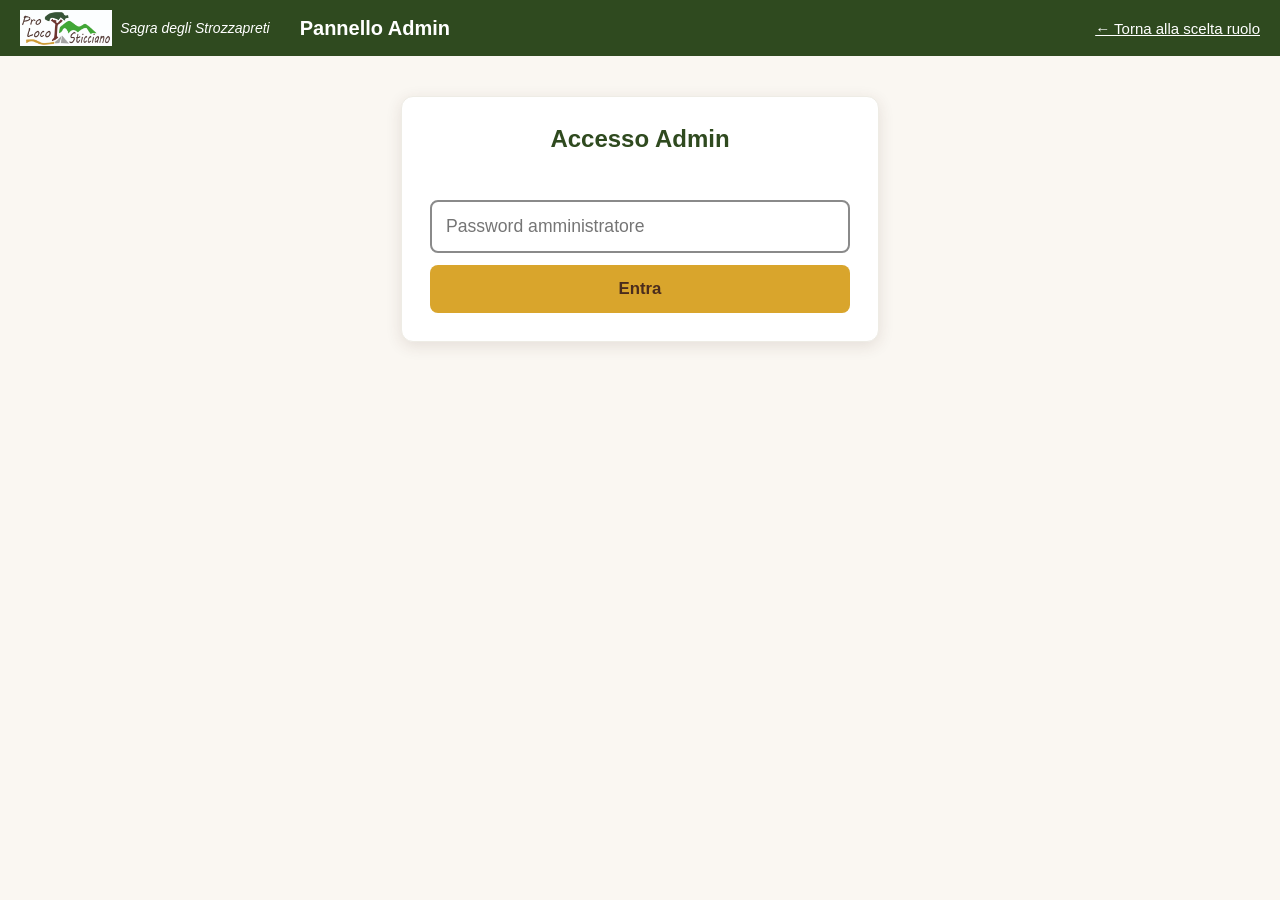
==== admin.html @ 99f67321 "Aggiornamento frontend sagra 28-07-2026 21:11" ====
<!DOCTYPE html>
<html lang="it">
<head>
<meta charset="UTF-8">
<meta name="viewport" content="width=device-width, initial-scale=1.0">
<title>Admin — Sagra Strozzapreti</title>
<link rel="stylesheet" href="stile-comune.css">
<link rel="stylesheet" href="mappa-tavoli.css">
<link rel="manifest" href="manifest.json">
<link rel="icon" type="image/x-icon" href="favicon.ico">
<link rel="icon" type="image/png" sizes="32x32" href="icons/favicon-32x32.png">
<link rel="icon" type="image/png" sizes="16x16" href="icons/favicon-16x16.png">
<link rel="apple-touch-icon" href="icons/apple-touch-icon.png">
<meta name="theme-color" content="#2f4a1f">
<meta name="apple-mobile-web-app-capable" content="yes">
<meta name="apple-mobile-web-app-status-bar-style" content="black-translucent">
<meta name="apple-mobile-web-app-title" content="Sagra Gestionale">
<style>
  /* Alias delle variabili colore per mappa-tavoli.css (stessa identica
     grafica di Caposala/Supporto Camerieri — vedi regola in quel file:
     qualunque modifica alla disposizione va fatta SOLO lì, qui ci
     limitiamo a includerlo per riusarlo). */
  :root {
    --verde: var(--colore-verde-scuro);
    --verde-scuro: #22330f;
    --oro: var(--colore-giallo);
    --oro-chiaro: #e6bb55;
    --carta: var(--colore-sfondo);
    --carta-scura: var(--colore-riquadro);
    --inchiostro: var(--colore-marrone);
    --rosso: #a02020;
    --rosso-chiaro: #f0d9d2;
    --arancio: var(--colore-giallo);
    --verde-liberato: #6E9B5E;
    --grigio: var(--colore-grigio);
    --ombra: rgba(47, 74, 31, 0.15);
  }

  /* Admin viene usato solo da PC (mai da telefono/tablet in sala): la
     pagina occupa quasi tutta la larghezza dello schermo invece del
     max-width ridotto usato dalle pagine pensate anche per mobile
     (report.html, ecc.), utile soprattutto per la mappa dei tavoli. */
  .contenitore { max-width: none; width: 96%; margin: 24px auto 60px; padding: 0 20px; box-sizing: border-box; }

  .box-gate { background: white; border-radius: 12px; padding: 28px; max-width: 420px; margin: 40px auto; box-shadow: 0 4px 16px rgba(74,44,29,0.12); border: 1px solid var(--colore-riquadro); }
  .box-gate h2 { text-align: center; color: var(--colore-verde-scuro); margin-top: 0; }
  .box-gate input[type="password"] { width: 100%; padding: 14px; font-size: 1.1rem; border-radius: 8px; border: 2px solid var(--colore-grigio); margin-bottom: 12px; box-sizing: border-box; font-family: Arial, sans-serif; }
  .box-gate button { width: 100%; padding: 14px; border: none; border-radius: 8px; background: var(--colore-giallo); color: var(--colore-marrone); font-size: 1.05rem; font-weight: bold; cursor: pointer; }
  .errore-gate { color: #a02020; text-align: center; min-height: 1.2em; margin-bottom: 8px; }
  .nascosto { display: none !important; }

  .barra-tab { display: flex; gap: 8px; flex-wrap: wrap; margin-bottom: 20px; }
  .btn-tab { padding: 10px 18px; font-size: 15px; border: 2px solid var(--colore-verde-scuro); background: white; color: var(--colore-verde-scuro); border-radius: 8px; cursor: pointer; font-family: Arial, sans-serif; }
  .btn-tab.attiva { background: var(--colore-verde-scuro); color: white; }

  section.sezione-admin { background: white; border-radius: 10px; padding: 20px 24px; margin-bottom: 24px; border: 1px solid var(--colore-riquadro); }
  section.sezione-admin h2 { color: var(--colore-verde-scuro); margin-top: 0; }
  section.sezione-admin h3 { color: var(--colore-marrone); }

  table.tabella-admin { width: 100%; border-collapse: collapse; background: white; margin-bottom: 18px; }
  table.tabella-admin th, table.tabella-admin td { padding: 8px 10px; text-align: left; border-bottom: 1px solid var(--colore-riquadro); font-size: 15px; }
  table.tabella-admin th { background: var(--colore-riquadro); color: var(--colore-marrone); }
  table.tabella-admin input[type="text"], table.tabella-admin input[type="number"] {
    width: 90px; padding: 6px; border-radius: 6px; border: 1px solid var(--colore-grigio); background: var(--colore-sfondo); color: var(--colore-marrone); font-family: Arial, sans-serif;
  }
  table.tabella-admin input.codice { width: 100px; }
  table.tabella-admin tr.riga-non-attiva { opacity: 0.55; }

  .form-riga { display: flex; gap: 10px; flex-wrap: wrap; align-items: center; margin-bottom: 16px; padding: 12px; background: var(--colore-sfondo); border-radius: 8px; }
  .form-riga label { font-size: 14px; color: var(--colore-marrone); display: flex; flex-direction: column; gap: 4px; }
  .form-riga input, .form-riga select { padding: 8px; font-size: 15px; border-radius: 6px; border: 1px solid var(--colore-grigio); font-family: Arial, sans-serif; }

  .btn-azione { padding: 7px 14px; border: none; border-radius: 6px; background: var(--colore-verde-scuro); color: white; font-family: Arial, sans-serif; cursor: pointer; font-size: 14px; }
  .btn-azione.secondario { background: white; color: var(--colore-verde-scuro); border: 1px solid var(--colore-verde-scuro); }
  .btn-azione.pericolo { background: #a02020; }
  .btn-azione:disabled { opacity: 0.5; cursor: not-allowed; }

  .stato-msg { font-size: 13px; margin-left: 8px; }
  .stato-msg.ok { color: var(--colore-verde-scuro); }
  .stato-msg.errore { color: #a02020; }

  .badge { padding: 2px 8px; border-radius: 10px; font-size: 12px; font-weight: bold; }
  .badge.aperta { background: #dcecd2; color: #2f4a1f; }
  .badge.chiusa { background: var(--colore-riquadro); color: var(--colore-grigio); }

  .nota-piccola { font-size: 13px; color: var(--colore-grigio); margin-top: -6px; margin-bottom: 14px; }

  input[type="date"] { padding: 7px; border-radius: 6px; border: 1px solid var(--colore-grigio); font-family: Arial, sans-serif; }

  /* ================= Mappa Admin (tavoli + gruppi) =================
     Riusa la disposizione fisica vera e propria di mappa-tavoli.css
     (#sala, .fila-riga-singola, .fila-label, .tavoli-fila, .tavolo,
     .tavolo-vuoto — stesse identiche file/verso/corridoio di Caposala).
     Qui sotto solo le poche classi IN PIÙ che servono per il significato
     diverso (modifica invece di stato live): non attivo, non visibile,
     selezionato per un nuovo gruppo. */
  .tavolo.non-attivo-admin { opacity: 0.45; border-style: dashed; }
  .tavolo.non-visibile-admin::after {
    content: "🚫"; position: absolute; top: 2px; right: 4px; font-size: 11px;
  }
  /* "appena-cliccato" è già definita in mappa-tavoli.css (contorno oro):
     la riusiamo tale e quale per evidenziare i tavoli selezionati con
     Shift+click, invece di inventare una classe nuova. */

  .barra-selezione { position: sticky; bottom: 10px; background: var(--colore-marrone); color: white; padding: 10px 16px; border-radius: 8px; display: flex; gap: 10px; align-items: center; flex-wrap: wrap; margin-bottom: 14px; z-index: 5; }
  .barra-selezione input { padding: 8px; border-radius: 6px; border: none; font-family: Arial, sans-serif; }
  .barra-selezione button { padding: 8px 14px; border: none; border-radius: 6px; cursor: pointer; font-family: Arial, sans-serif; }

  .riga-gruppo-lista { display: flex; justify-content: space-between; align-items: center; gap: 10px; padding: 8px 10px; border-radius: 6px; margin-bottom: 6px; }

  .campo-modal { margin-bottom: 12px; display: flex; flex-direction: column; gap: 6px; }
  .campo-modal label { font-size: 14px; font-weight: bold; color: var(--colore-marrone); }
  .campo-modal input[type="text"], .campo-modal input[type="number"] { padding: 8px; border-radius: 6px; border: 1px solid var(--colore-grigio); font-family: Arial, sans-serif; }
  .campo-check { display: flex; align-items: center; gap: 8px; font-size: 15px; }
  .checklist-tavoli { display: grid; grid-template-columns: repeat(auto-fill, minmax(80px, 1fr)); gap: 6px; max-height: 220px; overflow-y: auto; padding: 10px; border: 1px solid var(--colore-riquadro); border-radius: 8px; background: var(--colore-sfondo); margin-bottom: 10px; }
  .checklist-tavoli label { font-size: 13px; display: flex; align-items: center; gap: 4px; }
  .azioni-modal { display: flex; gap: 10px; margin-top: 16px; }
</style>
</head>
<body>

<header class="topbar">
  <div class="marchio">
    <img src="img/logo-proloco.png" alt="Logo Pro Loco" class="logo-piccolo">
    <span class="nome-sagra">Sagra degli Strozzapreti</span>
  </div>
  <h1>Pannello Admin</h1>
  <a href="login.html" class="link-esci" style="margin-left:auto;">← Torna alla scelta ruolo</a>
</header>

<div class="contenitore">

  <div class="box-gate" id="box-gate">
    <h2>Accesso Admin</h2>
    <div class="errore-gate" id="errore-gate"></div>
    <input type="password" id="input-password-gate" placeholder="Password amministratore">
    <button id="btn-entra-gate">Entra</button>
  </div>

  <div id="area-admin" class="nascosto">

    <p style="text-align:right;"><a href="report.html">→ Vai a Report &amp; Bilanci</a></p>

    <div class="barra-tab">
      <button class="btn-tab attiva" data-tab="edizioni">📅 Edizioni</button>
      <button class="btn-tab" data-tab="serate">🌙 Serate</button>
      <button class="btn-tab" data-tab="tavoli">🍽️ Tavoli e gruppi</button>
      <button class="btn-tab" data-tab="codici">🔑 Codici accesso</button>
      <button class="btn-tab" data-tab="impostazioni">⚙️ Impostazioni comanda</button>
    </div>

    <!-- ================= EDIZIONI ================= -->
    <section class="sezione-admin" id="tab-edizioni">
      <h2>Edizioni della sagra</h2>
      <p class="nota-piccola">Una sola edizione può essere aperta alla volta. Chiudi quella corrente prima di aprirne una nuova (tipicamente una volta l'anno). Le serate di una nuova edizione ripartono da 1.</p>

      <table class="tabella-admin">
        <thead><tr><th>N.</th><th>Etichetta</th><th>Stato</th><th>Aperta il</th><th>Chiusa il</th><th></th></tr></thead>
        <tbody id="corpo-edizioni"></tbody>
      </table>

      <h3>+ Nuova edizione</h3>
      <div class="form-riga">
        <label>Numero<input type="number" id="nuova-ed-numero" min="1" style="width:80px;"></label>
        <label>Etichetta (opzionale, auto-generata se vuota)<input type="text" id="nuova-ed-etichetta" placeholder="es. 31° Sagra degli Strozzapreti" style="width:280px;"></label>
        <button class="btn-azione" id="btn-crea-edizione">Crea e apri</button>
        <span class="stato-msg" id="msg-edizioni"></span>
      </div>
    </section>

    <!-- ================= SERATE ================= -->
    <section class="sezione-admin nascosto" id="tab-serate">
      <h2>Serate</h2>
      <p class="nota-piccola">Sostituisce il vecchio pulsante di emergenza in Cassa (rimosso): qui puoi apri­re e chiudere le serate correttamente. Una sola serata alla volta può essere aperta.</p>
      <p class="nota-piccola" style="color:#b33;">⚠️ "Elimina" cancella la serata e TUTTE le comande collegate, in modo definitivo e irreversibile. Esporta prima il report in PDF/Excel dalla pagina Report se vuoi conservarne una copia.</p>

      <table class="tabella-admin">
        <thead><tr><th>N. serata</th><th>Edizione</th><th>Data</th><th>Stato</th><th>Chiusa il</th><th>Azioni</th></tr></thead>
        <tbody id="corpo-serate"></tbody>
      </table>

      <h3>+ Apri nuova serata</h3>
      <div class="form-riga">
        <label>Edizione<select id="nuova-serata-edizione"><option value="">— nessuna (numerazione libera) —</option></select></label>
        <label>Data<input type="date" id="nuova-serata-data"></label>
        <button class="btn-azione" id="btn-apri-serata">Apri serata</button>
        <span class="stato-msg" id="msg-serate"></span>
      </div>
    </section>

    <!-- ================= TAVOLI E GRUPPI (mappa grafica) ================= -->
    <section class="sezione-admin nascosto" id="tab-tavoli">
      <h2>Tavoli e gruppi</h2>
      <p class="nota-piccola">Clicca su un tavolo per modificarne capienza, attivazione e visibilità. Tieni premuto <strong>Shift</strong> e clicca su più tavoli per selezionarli e unirli in un gruppo (es. "Fila 6-7-8 unite") — i tavoli già raggruppati assumono una tonalità colorata sulla mappa; clicca sul gruppo (nella lista sotto la mappa, o su uno dei suoi tavoli) per modificarlo o eliminarlo.</p>

      <div class="legenda-mappa">
        <span><span class="pallino bianco"></span> Attivo e visibile</span>
        <span><span class="pallino bianco" style="opacity:.45; border-style:dashed;"></span> Non attivo</span>
        <span>🚫 Non visibile al Caposala</span>
        <span><span class="pallino" style="background:#d9e8f5; border:2px solid #d9e8f5;"></span> Fa parte di un gruppo</span>
        <span><span class="pallino appena-cliccato" style="background:white;"></span> Selezionato (Shift+click)</span>
      </div>

      <div id="sala"></div>

      <div class="barra-selezione nascosto" id="barra-selezione">
        <span id="conteggio-selezione">0 tavoli selezionati</span>
        <span id="anteprima-nome-gruppo" style="font-style:italic; opacity:0.9;"></span>
        <button class="btn-azione" id="btn-crea-gruppo-barra" style="background:var(--colore-giallo); color:var(--colore-marrone);">Crea gruppo</button>
        <button class="btn-azione secondario" id="btn-annulla-selezione" style="background:transparent; color:white; border:1px solid white;">Annulla selezione</button>
      </div>

      <h3>Gruppi esistenti</h3>
      <div id="lista-gruppi"></div>

      <h3>+ Nuovo tavolo</h3>
      <div class="form-riga">
        <label>Fila<input type="number" id="nuovo-tav-fila" min="1" style="width:70px;"></label>
        <label>N. tavolo<input type="number" id="nuovo-tav-numero" min="1" style="width:70px;"></label>
        <label>Capienza<input type="number" id="nuovo-tav-capienza" min="1" value="10" style="width:70px;"></label>
        <button class="btn-azione" id="btn-crea-tavolo">Crea</button>
        <span class="stato-msg" id="msg-tavoli"></span>
      </div>
    </section>

    <!-- ================= CODICI ACCESSO ================= -->
    <section class="sezione-admin nascosto" id="tab-codici">
      <h2>Codici di accesso alle postazioni</h2>
      <p class="nota-piccola">Codice PIN per ogni postazione (Cassa, Caposala, Supporto Camerieri, Cucina, Griglieria). Ricordati di rimettere "RICHIEDI_CODICE = true" in routes/auth.js prima della sagra vera.</p>
      <table class="tabella-admin">
        <thead><tr><th>Postazione</th><th>Codice</th><th></th></tr></thead>
        <tbody id="corpo-codici"></tbody>
      </table>
    </section>

    <!-- ================= IMPOSTAZIONI ================= -->
    <section class="sezione-admin nascosto" id="tab-impostazioni">
      <h2>Impostazioni comanda</h2>
      <div class="form-riga">
        <label>Minuti prima che una comanda non presa in carico sparisca dalle tendine ("Comanda extra" in Camerieri, "Comanda cartacea" in Cucina/Griglieria/S-C)
          <input type="number" id="input-minuti-comande-recenti" min="0" style="width:90px;">
        </label>
        <button class="btn-azione" id="btn-salva-minuti-comande-recenti">Salva</button>
        <span class="stato-msg" id="msg-impostazioni"></span>
      </div>
      <p class="nota-piccola">Metti <strong>0</strong> per nessun limite di tempo: mostra anche le comande più vecchie (utile in fase di sviluppo/test). Le pagine già aperte leggono il valore solo all'avvio: chi ha Cucina/Griglieria/Camerieri già aperti deve ricaricare la pagina per vedere il nuovo limite.</p>

      <h2 style="margin-top:32px;">Notifiche push e rete</h2>
      <div class="form-riga">
        <label>Dominio pubblico (DuckDNS)
          <input type="text" id="input-dominio-pubblico" placeholder="es. sagra-strozzapreti.duckdns.org" style="width:280px;">
        </label>
        <label>Topic ntfy.sh (facoltativo)
          <input type="text" id="input-ntfy-topic" placeholder="es. sagra-strozz-x7k2m9" style="width:220px;">
        </label>
        <label>Origine app esterna (GitHub Pages)
          <input type="text" id="input-origine-esterna" placeholder="es. https://skappa.github.io" style="width:250px;">
        </label>
        <button class="btn-azione" id="btn-salva-notifiche">Salva</button>
        <button class="btn-azione secondario" id="btn-prova-push">🔔 Invia notifica di prova</button>
        <span class="stato-msg" id="msg-notifiche"></span>
      </div>
      <p class="nota-piccola" id="stato-push-riga">Iscritti push: —</p>
      <p class="nota-piccola"><strong>Origine app esterna</strong>: se i camerieri installano l'app dai file pubblicati su GitHub Pages, incolla qui la parte iniziale dell'indirizzo (solo <code>https://utente.github.io</code>, senza la cartella del progetto). Serve ad autorizzare quell'unica origine a leggere i dati da questo server; lasciandolo vuoto nessuna origine esterna è ammessa. Vedi istruzioni-installazione-app.md.</p>
      <p class="nota-piccola">Il <strong>dominio</strong> serve al link WhatsApp: se impostato e se il certificato HTTPS è presente in certs/, il link condiviso diventa https://dominio:3443 (installabile come app, notifiche attivabili). Senza dominio o senza certificato, il link resta http://IP:3000 come oggi. Il <strong>topic ntfy</strong> è il canale di rinforzo: se compilato, ogni alert viene inviato anche all'app ntfy (per i telefoni che tagliano le notifiche web, tipicamente Xiaomi). Usa un nome lungo e casuale: chiunque lo conosca può leggere gli avvisi.</p>
    </section>

  </div>

  <!-- Modale: modifica di un singolo tavolo -->
  <div id="modal-tavolo" class="modal-overlay nascosto">
    <div class="modal-contenuto" style="max-width:380px;">
      <h2 id="titolo-modal-tavolo">Tavolo</h2>
      <div class="campo-modal">
        <label>Capienza</label>
        <input type="number" id="modal-tav-capienza" min="1">
      </div>
      <div class="campo-check"><input type="checkbox" id="modal-tav-attivo"> <label for="modal-tav-attivo">Attivo (esiste in sala)</label></div>
      <div class="campo-check"><input type="checkbox" id="modal-tav-visibile"> <label for="modal-tav-visibile">Visibile al Caposala</label></div>
      <div class="azioni-modal">
        <button class="btn-azione" id="btn-salva-modal-tavolo">Salva</button>
        <button class="btn-azione secondario" id="btn-chiudi-modal-tavolo">Chiudi</button>
      </div>
      <span class="stato-msg" id="msg-modal-tavolo"></span>
    </div>
  </div>

  <!-- Modale: modifica/eliminazione di un gruppo -->
  <div id="modal-gruppo" class="modal-overlay nascosto">
    <div class="modal-contenuto" style="max-width:420px;">
      <h2>Modifica gruppo</h2>
      <div class="campo-modal">
        <label>Nome</label>
        <input type="text" id="modal-gruppo-nome">
      </div>
      <label style="font-size:14px; font-weight:bold; color:var(--colore-marrone);">Tavoli nel gruppo</label>
      <div class="checklist-tavoli" id="modal-gruppo-checklist"></div>
      <div class="azioni-modal">
        <button class="btn-azione" id="btn-salva-modal-gruppo">Salva</button>
        <button class="btn-azione pericolo" id="btn-elimina-modal-gruppo">Elimina gruppo</button>
        <button class="btn-azione secondario" id="btn-chiudi-modal-gruppo">Chiudi</button>
      </div>
      <span class="stato-msg" id="msg-modal-gruppo"></span>
    </div>
  </div>
</div>

<script src="base-api.js"></script>
<script src="marchio-sagra.js"></script>
<!-- Espone ORDINE_FILE_MAPPA / FILE_ORDINE_CRESCENTE_MAPPA / NUMERI_TAVOLO_ATTESI_MAPPA
     (stessa geometria fisica della sala di Caposala/Supporto Camerieri):
     admin.js le riusa per disegnare la mappa dei tavoli con la stessa
     disposizione, senza duplicarle. Non chiamiamo le funzioni di
     rendering/stato di questo file (servono contenuti diversi), solo le
     costanti di layout. -->
<script src="mappa-tavoli-render.js"></script>
<script src="admin.js"></script>
</body>
</html>
---- stile-comune.css ----
/* Palette ripresa dal logo Pro Loco Sticciano: verde scuro, marrone, giallo ocra, grigio */
:root {
  --colore-verde-scuro: #2f4a1f;
  --colore-marrone: #4a2c1d;
  --colore-giallo: #d9a52c;
  --colore-grigio: #8a8a8a;
  --colore-sfondo: #faf7f2;
  --colore-riquadro: #eeece5;
}

body { font-family: Arial, sans-serif; margin: 0; background: var(--colore-sfondo); color: var(--colore-marrone); }

/* Intestazione comune a tutte le pagine */
.topbar { background: var(--colore-verde-scuro); color: white; padding: 10px 20px; display: flex; align-items: center; gap: 20px; }
.topbar a { color: white; }
.topbar h1 { font-size: 20px; margin: 0; display: flex; align-items: center; gap: 8px; }

.marchio { display: flex; align-items: center; gap: 8px; margin-right: 10px; }
.logo-piccolo { height: 36px; }
.nome-sagra { font-size: 14px; font-style: italic; white-space: nowrap; }

#etichetta-postazione { font-size: 16px; font-weight: normal; opacity: 0.9; }

.etichetta-comanda-header { font-size: 15px; font-weight: bold; background: rgba(255,255,255,0.15); padding: 4px 10px; border-radius: 4px; white-space: nowrap; }

.btn-header { padding: 8px 14px; font-size: 15px; cursor: pointer; background: var(--colore-giallo); color: var(--colore-marrone); border: none; border-radius: 4px; font-weight: bold; }

.link-esci { margin-left: auto; color: white; text-decoration: underline; font-size: 15px; white-space: nowrap; }

.navigatore-comande { background: var(--colore-riquadro); padding: 10px 20px; display: flex; align-items: center; gap: 12px; }
.navigatore-comande select { padding: 6px; font-size: 16px; }

.cassa-layout { display: flex; gap: 20px; padding: 20px; }
.colonna-menu { flex: 2; }
.colonna-riepilogo { flex: 1; background: var(--colore-riquadro); padding: 15px; border-radius: 8px; position: sticky; top: 20px; height: fit-content; }
.categorie { display: flex; gap: 8px; flex-wrap: wrap; margin-bottom: 10px; }
.btn-categoria { padding: 10px 16px; border: 1px solid var(--colore-grigio); background: white; border-radius: 6px; cursor: pointer; font-size: 18px; color: var(--colore-marrone); }
.btn-categoria.attiva { background: var(--colore-marrone); color: white; border-color: var(--colore-marrone); }
#filtro { width: 100%; padding: 8px; margin-bottom: 10px; box-sizing: border-box; font-size: 20px; }

.etichetta-comanda { font-size: 16px; font-weight: bold; color: var(--colore-verde-scuro); margin-bottom: 10px; }

/* Righe pietanze: caratteri 1.5x rispetto alla base (~16px -> 24px)
   Ogni riga ha lo stepper (meno / numero / più) all'inizio, poi il nome,
   poi il prezzo allineato a destra — stesso schema per tutte le categorie,
   coperti compresi, per rendere l'inserimento più rapido e uniforme. */
.riga-voce { display: flex; align-items: center; gap: 12px; padding: 10px 8px; border-bottom: 1px solid #e2ded4; font-size: 24px; }
.stepper { display: flex; align-items: center; gap: 6px; flex-shrink: 0; }
.stepper button { font-size: 22px; width: 38px; height: 38px; border-radius: 6px; border: 1px solid var(--colore-grigio); background: white; cursor: pointer; color: var(--colore-marrone); }
.stepper button:disabled { opacity: 0.4; cursor: not-allowed; }
.input-quantita { width: 60px; padding: 6px; text-align: center; font-size: 22px; }
.nome-voce { flex: 2; }
.prezzo-voce { flex: 1; text-align: right; }

/* Disponibilità/esaurimento pietanze (20/7/2026): badge a defalco alimentato
   dal pannello "Piatto in Esaurimento" (Supporto Camerieri/Cucina/Griglieria)
   + checkbox manuale della Cassa, entrambi a destra della riga. */
.badge-disponibilita { flex-shrink: 0; background: #e8871e; color: white; font-weight: bold; font-size: 16px; padding: 4px 10px; border-radius: 12px; white-space: nowrap; }
.badge-disponibilita.esaurito { background: #a02020; }
.flag-esaurito-manuale { flex-shrink: 0; display: flex; align-items: center; gap: 4px; font-size: 14px; color: var(--colore-marrone); white-space: nowrap; cursor: pointer; }
.riga-esaurita { opacity: 0.55; background: #ececec; }
.riga-esaurita .nome-voce { text-decoration: line-through; }

.riga-riepilogo { padding: 4px 0; font-size: 16px; }
.riepilogo-quantita, .riepilogo-prezzo { font-weight: bold; font-size: 20px; }
.fine-categoria-riepilogo { border-bottom: 1px solid #c9c4b7; padding-bottom: 8px; margin-bottom: 6px; }
.totale { font-size: 20px; font-weight: bold; margin: 15px 0; color: var(--colore-verde-scuro); }

.note-cassiere { margin: 15px 0; }
.note-cassiere label { display: block; margin-bottom: 6px; font-weight: bold; }
.note-cassiere textarea { width: 100%; box-sizing: border-box; padding: 8px; font-size: 18px; font-family: Arial, sans-serif; resize: vertical; }

#btn-conferma { width: 100%; padding: 15px; font-size: 18px; background: var(--colore-giallo); color: var(--colore-marrone); border: none; border-radius: 6px; cursor: pointer; font-weight: bold; }
.btn-secondario { width: 100%; padding: 12px; font-size: 17px; background: white; color: var(--colore-verde-scuro); border: 2px solid var(--colore-verde-scuro); border-radius: 6px; cursor: pointer; margin-bottom: 10px; }
#btn-nuovo-ordine { padding: 8px 14px; font-size: 16px; cursor: pointer; }
#btn-elimina-comanda { padding: 8px 14px; font-size: 16px; cursor: pointer; background: #a02020; color: white; border: none; border-radius: 4px; }

.btn-elimina { background: #a02020; color: white; border: none; padding: 6px 12px; border-radius: 4px; cursor: pointer; font-size: 18px; }

/* Modale anteprima comanda */
.modal-overlay { position: fixed; top: 0; left: 0; width: 100%; height: 100%; background: rgba(0,0,0,0.5); display: flex; align-items: center; justify-content: center; z-index: 100; }
.modal-contenuto { background: white; padding: 25px; border-radius: 8px; max-width: 600px; width: 90%; max-height: 80vh; overflow-y: auto; }
.modal-contenuto table { font-size: 20px; }
.modal-contenuto tr.fine-categoria td { border-bottom: 3px solid var(--colore-marrone); }
#btn-chiudi-anteprima { margin-top: 15px; padding: 10px 20px; font-size: 16px; cursor: pointer; }

/* Evidenziazione voce singola nel modal "Piatto in Esaurimento" (20/7/2026):
   quando si apre con focusVoceId (es. tap su una cella di "Residuo cassa" in
   Cucina/Griglieria), la riga della pietanza lampeggia brevemente in ocra
   per farla individuare subito nell'elenco completo. */
@keyframes evidenzia-riga-disponibilita {
  0%, 100% { background: transparent; }
  30% { background: rgba(217, 165, 44, 0.35); }
}
.riga-disponibilita-evidenziata { animation: evidenzia-riga-disponibilita 1.6s ease-out; border-radius: 6px; }

/* Tabelle e sezioni di gestione menu: caratteri 1.5x più grandi */
table { width: 100%; border-collapse: collapse; margin-bottom: 15px; }
th, td { padding: 8px; border-bottom: 1px solid #e2ded4; text-align: left; font-size: 24px; }
th { font-size: 18px; }
.form-nuova-voce { display: flex; gap: 10px; align-items: center; margin-bottom: 20px; font-size: 20px; }
.form-nuova-voce input { font-size: 20px; padding: 6px; }

.intestazione-categoria { display: flex; align-items: center; justify-content: space-between; margin-top: 20px; }
.intestazione-categoria h2 { color: var(--colore-verde-scuro); margin-bottom: 5px; }
.controlli-categoria button { font-size: 14px; padding: 4px 8px; cursor: pointer; }
---- mappa-tavoli.css ----
/* ===================================================================
   MAPPA TAVOLI — componente grafico condiviso (file "master")
   ===================================================================
   Un solo file per la grafica della mappa sala, incluso IN AGGIUNTA a
   stile-comune.css da ogni pagina che deve mostrare la mappa (Caposala,
   Supporto Camerieri, e in futuro qualunque altro modulo).

   Regola: qualunque modifica grafica alla disposizione dei tavoli
   (dimensioni, colori di stato, corridoio, numero di file/tavoli
   visualizzati) va fatta SOLO qui. La logica di interazione (cosa
   succede al click su un tavolo) resta invece nella pagina chiamante,
   vedi mappa-tavoli-render.js.

   Le variabili colore (--verde, --rosso, --oro, ecc.) sono definite nel
   blocco :root di ciascuna pagina che include questo file (alias delle
   variabili di stile-comune.css): qui vengono solo referenziate.
   ================================================================= */

/* Mappa: un'unica card bianca. Stessa identica grafica del singolo
   tavolo in entrambi i casi, cambia solo la disposizione delle file:

   - RITRATTO (cellulare, verticale): le 8 file una sotto l'altra, in
     ordine 1,2,3,4,5,6,7,8 — il layout naturale per uno schermo stretto.
   - ORIZZONTALE (landscape, tablet/desktop): le file tornano affiancate
     a coppie come in origine — 1 con 5, 2 con 6, 3 con 7, 4 con 8, con
     un corridoio verticale tra le due colonne (vedi media query sotto).

   Nessun cambiamento nel JS: l'ordine nel DOM resta sempre 1..8, è la
   sola disposizione CSS a cambiare con l'orientamento — stessa logica
   della griglia "Camerieri per fila" che passa da 4 a 2 colonne sotto i
   900px. */
#sala {
  background: white;
  border-radius: 8px;
  padding: 16px;
  box-shadow: 0 2px 6px var(--ombra);
  display: grid;
  grid-template-columns: 1fr;
  gap: 10px;
  overflow-x: auto;
  position: relative;
}

.fila-riga-singola { display: flex; align-items: center; gap: 4px; }

/* Corridoio leggermente più ampio tra le file 1-2, 3-4, 5-6 e 7-8: la sala
   vera ha un passaggio ogni 2 file, non solo tra le prime 4 e le ultime 4
   (quel divario più marcato resta gestito da .nuovo-gruppo-file sotto).
   Funziona identico in ritratto (colonna unica, nth-child = ordine visivo)
   e in orizzontale (nth-child 2/4 sono sotto 1/3 nella colonna di sinistra,
   6/8 sotto 5/7 in quella di destra — vedi assegnazione grid-row più sotto). */
.fila-riga-singola:nth-child(2),
.fila-riga-singola:nth-child(4),
.fila-riga-singola:nth-child(6),
.fila-riga-singola:nth-child(8) {
  margin-top: 10px;
}

/* Ritratto: fila 5 apre il secondo gruppo di file (5-8), subito dopo la
   fila 4 — un margine e una riga tratteggiata segnano il passaggio. */
.fila-riga-singola.nuovo-gruppo-file {
  margin-top: 14px;
  padding-top: 14px;
  border-top: 2px dashed var(--carta-scura);
}

@media (orientation: landscape) and (min-width: 640px) {
  #sala { grid-template-columns: 1fr 1fr; column-gap: 34px; }
  #sala::after {
    content: "";
    position: absolute;
    top: 16px;
    bottom: 16px;
    left: 50%;
    border-left: 2px dashed var(--carta-scura);
  }
  /* Colonna 1 = file 1-4, colonna 2 = file 5-8, stessa riga = coppia
     affiancata (1↔5, 2↔6, 3↔7, 4↔8) — il tavolo 1 di ciascuna fila resta
     vicino al corridoio grazie al verso di numerazione deciso nel JS. */
  .fila-riga-singola:nth-child(1) { grid-column: 1; grid-row: 1; }
  .fila-riga-singola:nth-child(2) { grid-column: 1; grid-row: 2; }
  .fila-riga-singola:nth-child(3) { grid-column: 1; grid-row: 3; }
  .fila-riga-singola:nth-child(4) { grid-column: 1; grid-row: 4; }
  .fila-riga-singola:nth-child(5) { grid-column: 2; grid-row: 1; }
  .fila-riga-singola:nth-child(6) { grid-column: 2; grid-row: 2; }
  .fila-riga-singola:nth-child(7) { grid-column: 2; grid-row: 3; }
  .fila-riga-singola:nth-child(8) { grid-column: 2; grid-row: 4; }
  /* In orizzontale fila 5 è di nuovo accanto a fila 1 (stessa riga), non
     più "sotto" fila 4: il separatore da ritratto non si applica. */
  .fila-riga-singola.nuovo-gruppo-file {
    margin-top: 0;
    padding-top: 0;
    border-top: none;
  }
}

/* Etichetta fila: una a ciascun estremo dei 7 tavoli della fila (parete
   esterna e lato opposto). */
.fila-label {
  font-size: 0.78rem;
  color: var(--grigio);
  font-weight: 700;
  writing-mode: vertical-rl;
  text-orientation: mixed;
}

.tavoli-fila { display: flex; gap: 6px; flex-wrap: nowrap; }

.tavolo {
  width: 86px;
  min-height: 145px;
  border-radius: 8px;
  border: 2px solid var(--grigio);
  background: white;
  color: var(--inchiostro);
  padding: 4px 6px;
  cursor: pointer;
  display: flex;
  flex-direction: column;
  justify-content: space-between;
  position: relative;
  transition: transform 0.1s;
  user-select: none;
}
.tavolo:hover { transform: scale(1.04); }
.tavolo.bianco { background: white; }
.tavolo.arancione { background: var(--arancio); color: white; }
.tavolo.rosso { background: var(--rosso); color: white; }
.tavolo.verde { background: var(--verde-liberato); color: white; }
.tavolo.attesa { animation: lampeggia-tavolo 0.9s infinite; color: white; }
@keyframes lampeggia-tavolo {
  0%, 100% { background: var(--rosso); color: white; }
  50% { background: white; color: var(--rosso); }
}
.tavolo.appena-cliccato { outline: 3px solid var(--oro); }

/* Tavolo soppresso (es. via di sicurezza): riquadro invisibile ma che
   occupa comunque lo spazio, per rappresentare il vuoto fisico reale
   invece di far scivolare gli altri tavoli a chiudere il buco. */
.tavolo.tavolo-vuoto {
  visibility: hidden;
  border: none;
  background: transparent;
  box-shadow: none;
  pointer-events: none;
  cursor: default;
}

.tavolo .num-tavolo { font-size: 1rem; font-weight: 900; opacity: 1; }
.tavolo .num-tavolo:hover { text-decoration: underline dotted; }
.tavolo .coperti { font-size: 1.3rem; font-weight: 800; text-align: center; }
.tavolo .comande { font-size: 0.6rem; line-height: 1.15; overflow: hidden; }
.tavolo .comande div { white-space: nowrap; overflow: hidden; text-overflow: ellipsis; }
.tavolo .comande div.chiusa { text-decoration: line-through; opacity: 0.75; }

/* Riferimenti fisici della sala (ingresso/cucina): stesso identico stile
   "cartello" — sfondo bianco, testo sobrio, frecce verso l'esterno della
   mappa — sempre nella stessa posizione relativa in ogni pagina */
#ingressoLabel, #cucinaBox {
  text-align: center;
  font-family: Arial, sans-serif;
  font-weight: 700;
  letter-spacing: 0.1em;
  text-transform: uppercase;
  color: var(--verde-scuro);
  background: white;
  padding: 6px;
  font-size: 0.85rem;
  border-radius: 6px;
  box-shadow: 0 2px 6px var(--ombra);
}
#ingressoLabel {
  margin-bottom: 14px;
}
#cucinaBox {
  margin-top: 14px;
}

/* Legenda: i nomi delle classi ".pallino.X" corrispondono esattamente ai
   valori "stato" restituiti da GET /api/mappa-tavoli (bianco/arancione/
   rosso/verde/attesa) — stessa legenda ovunque compaia la mappa. */
.legenda-mappa { display: flex; gap: 16px; flex-wrap: wrap; font-size: 0.8rem; margin-bottom: 10px; }
.legenda-mappa span { display: inline-flex; align-items: center; gap: 6px; }
.pallino { width: 14px; height: 14px; border-radius: 4px; display: inline-block; }
.pallino.bianco { background: white; border: 2px solid var(--grigio); }
.pallino.rosso { background: var(--rosso); }
.pallino.arancione { background: var(--arancio); }
.pallino.verde { background: var(--verde-liberato); }
.pallino.attesa { background: var(--rosso); }
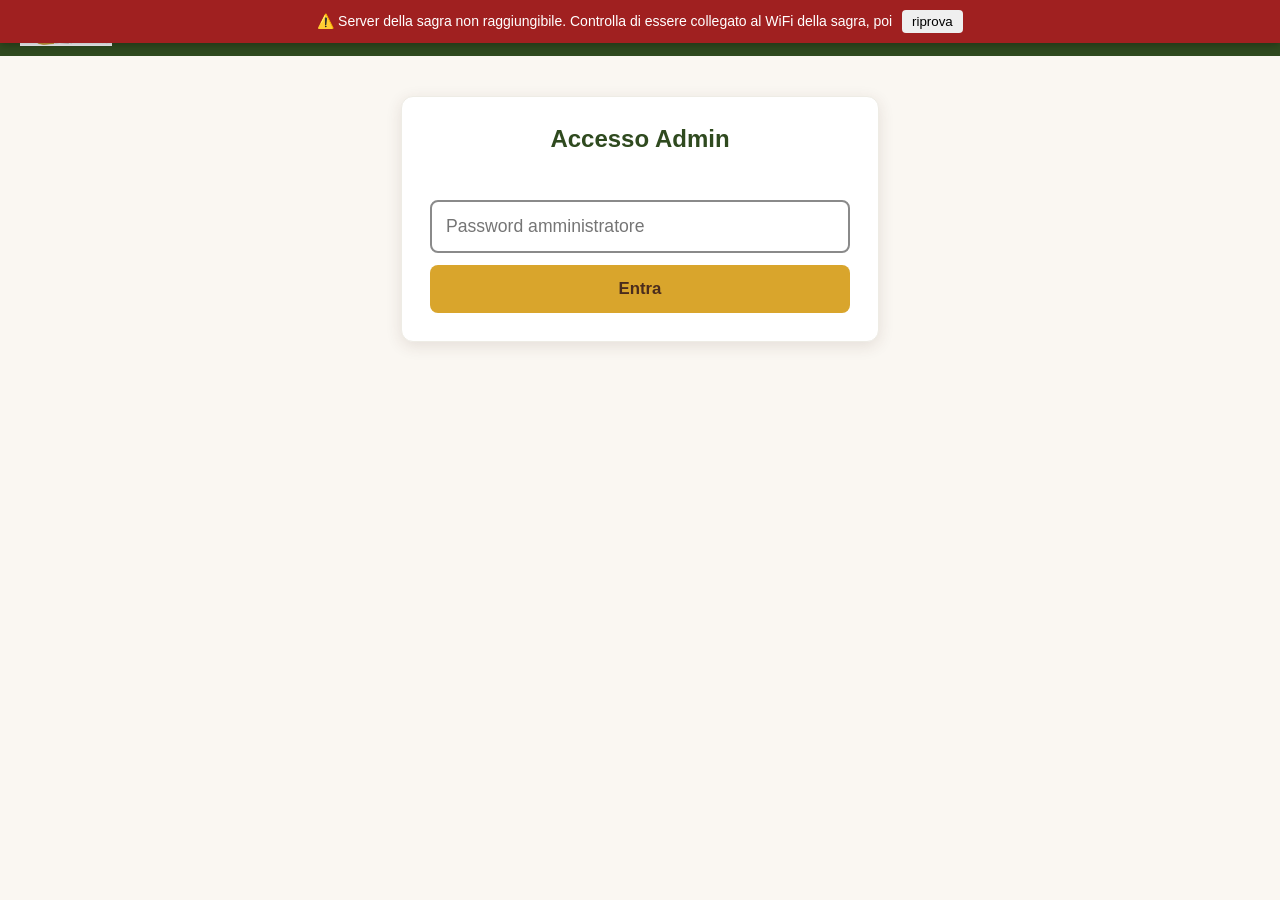
==== commit ebf928aa: "Aggiornamento frontend sagra 28-07-2026 22:28" ====
--- a/admin.html
+++ b/admin.html
@@ -253,15 +253,15 @@
         <label>Topic ntfy.sh (facoltativo)
           <input type="text" id="input-ntfy-topic" placeholder="es. sagra-strozz-x7k2m9" style="width:220px;">
         </label>
-        <label>Origine app esterna (GitHub Pages)
-          <input type="text" id="input-origine-esterna" placeholder="es. https://skappa.github.io" style="width:250px;">
+        <label>Indirizzo app pubblicata (GitHub Pages)
+          <input type="text" id="input-url-app" placeholder="es. https://skappa75.github.io/sagra-gestionale-web/" style="width:330px;">
         </label>
         <button class="btn-azione" id="btn-salva-notifiche">Salva</button>
         <button class="btn-azione secondario" id="btn-prova-push">🔔 Invia notifica di prova</button>
         <span class="stato-msg" id="msg-notifiche"></span>
       </div>
       <p class="nota-piccola" id="stato-push-riga">Iscritti push: —</p>
-      <p class="nota-piccola"><strong>Origine app esterna</strong>: se i camerieri installano l'app dai file pubblicati su GitHub Pages, incolla qui la parte iniziale dell'indirizzo (solo <code>https://utente.github.io</code>, senza la cartella del progetto). Serve ad autorizzare quell'unica origine a leggere i dati da questo server; lasciandolo vuoto nessuna origine esterna è ammessa. Vedi istruzioni-installazione-app.md.</p>
+      <p class="nota-piccola"><strong>Indirizzo app pubblicata</strong>: incolla l'indirizzo completo del sito GitHub Pages (quello che GitHub mostra in Settings → Pages, "Your site is live at..."). Serve a due cose: diventa il link di installazione nel messaggio WhatsApp, e autorizza quel sito a leggere i dati da questo server. Lasciandolo vuoto, nessun sito esterno è ammesso e il messaggio torna a proporre il link diretto al server. Vedi istruzioni-installazione-app.md.</p>
       <p class="nota-piccola">Il <strong>dominio</strong> serve al link WhatsApp: se impostato e se il certificato HTTPS è presente in certs/, il link condiviso diventa https://dominio:3443 (installabile come app, notifiche attivabili). Senza dominio o senza certificato, il link resta http://IP:3000 come oggi. Il <strong>topic ntfy</strong> è il canale di rinforzo: se compilato, ogni alert viene inviato anche all'app ntfy (per i telefoni che tagliano le notifiche web, tipicamente Xiaomi). Usa un nome lungo e casuale: chiunque lo conosca può leggere gli avvisi.</p>
     </section>
 
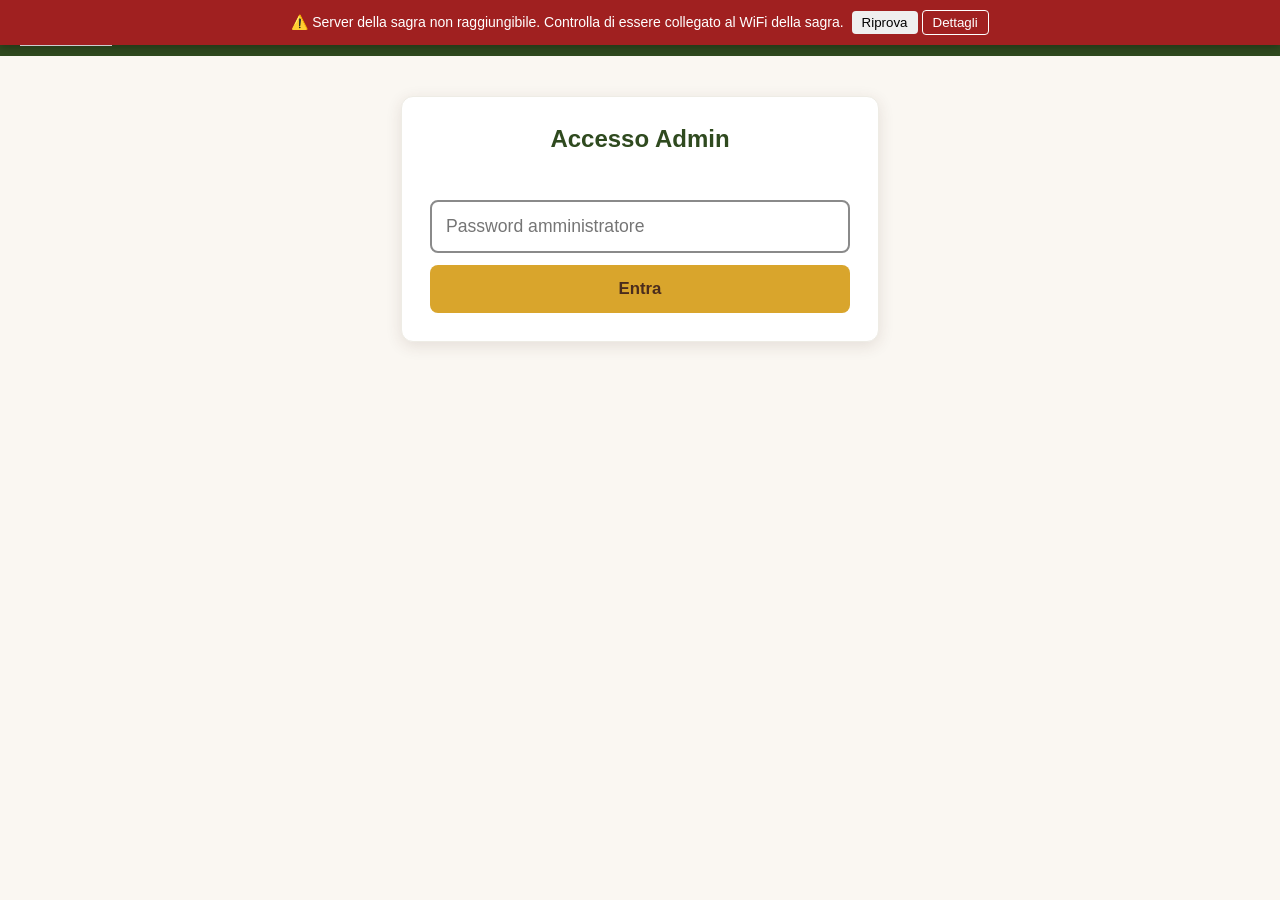
==== commit 1f1448a0: "Aggiornamento frontend sagra 28-07-2026 23:31" ====
--- a/admin.html
+++ b/admin.html
@@ -256,11 +256,17 @@
         <label>Indirizzo app pubblicata (GitHub Pages)
           <input type="text" id="input-url-app" placeholder="es. https://skappa75.github.io/sagra-gestionale-web/" style="width:330px;">
         </label>
+        <label>Nome rete WiFi della sagra
+          <input type="text" id="input-wifi-ssid" placeholder="es. SagraStaff" style="width:180px;">
+        </label>
         <button class="btn-azione" id="btn-salva-notifiche">Salva</button>
         <button class="btn-azione secondario" id="btn-prova-push">🔔 Invia notifica di prova</button>
+        <button class="btn-azione" id="btn-link-whatsapp" style="background:#25D366;">📲 Invia link via WhatsApp</button>
         <span class="stato-msg" id="msg-notifiche"></span>
       </div>
+      <p class="nota-piccola"><strong>Invia link via WhatsApp</strong>: apre WhatsApp con il messaggio già scritto — indirizzo da cui installare l'app, nome della rete WiFi e istruzioni per Android e iPhone. Il testo si compone da solo con i valori qui sopra, quindi salva prima di inviarlo. (Era nel sottomenu delle Casse: spostato qui, dove si configurano i dati che lo compongono.)</p>
       <p class="nota-piccola" id="stato-push-riga">Iscritti push: —</p>
+      <p class="nota-piccola"><strong>Nome rete WiFi</strong>: compare nel messaggio WhatsApp, così i camerieri sanno a quale rete collegarsi appena arrivano. La password non si scrive qui di proposito: il messaggio dice che verrà comunicata sul posto, per non farla girare in una chat che può essere inoltrata.</p>
       <p class="nota-piccola"><strong>Indirizzo app pubblicata</strong>: incolla l'indirizzo completo del sito GitHub Pages (quello che GitHub mostra in Settings → Pages, "Your site is live at..."). Serve a due cose: diventa il link di installazione nel messaggio WhatsApp, e autorizza quel sito a leggere i dati da questo server. Lasciandolo vuoto, nessun sito esterno è ammesso e il messaggio torna a proporre il link diretto al server. Vedi istruzioni-installazione-app.md.</p>
       <p class="nota-piccola">Il <strong>dominio</strong> serve al link WhatsApp: se impostato e se il certificato HTTPS è presente in certs/, il link condiviso diventa https://dominio:3443 (installabile come app, notifiche attivabili). Senza dominio o senza certificato, il link resta http://IP:3000 come oggi. Il <strong>topic ntfy</strong> è il canale di rinforzo: se compilato, ogni alert viene inviato anche all'app ntfy (per i telefoni che tagliano le notifiche web, tipicamente Xiaomi). Usa un nome lungo e casuale: chiunque lo conosca può leggere gli avvisi.</p>
     </section>
